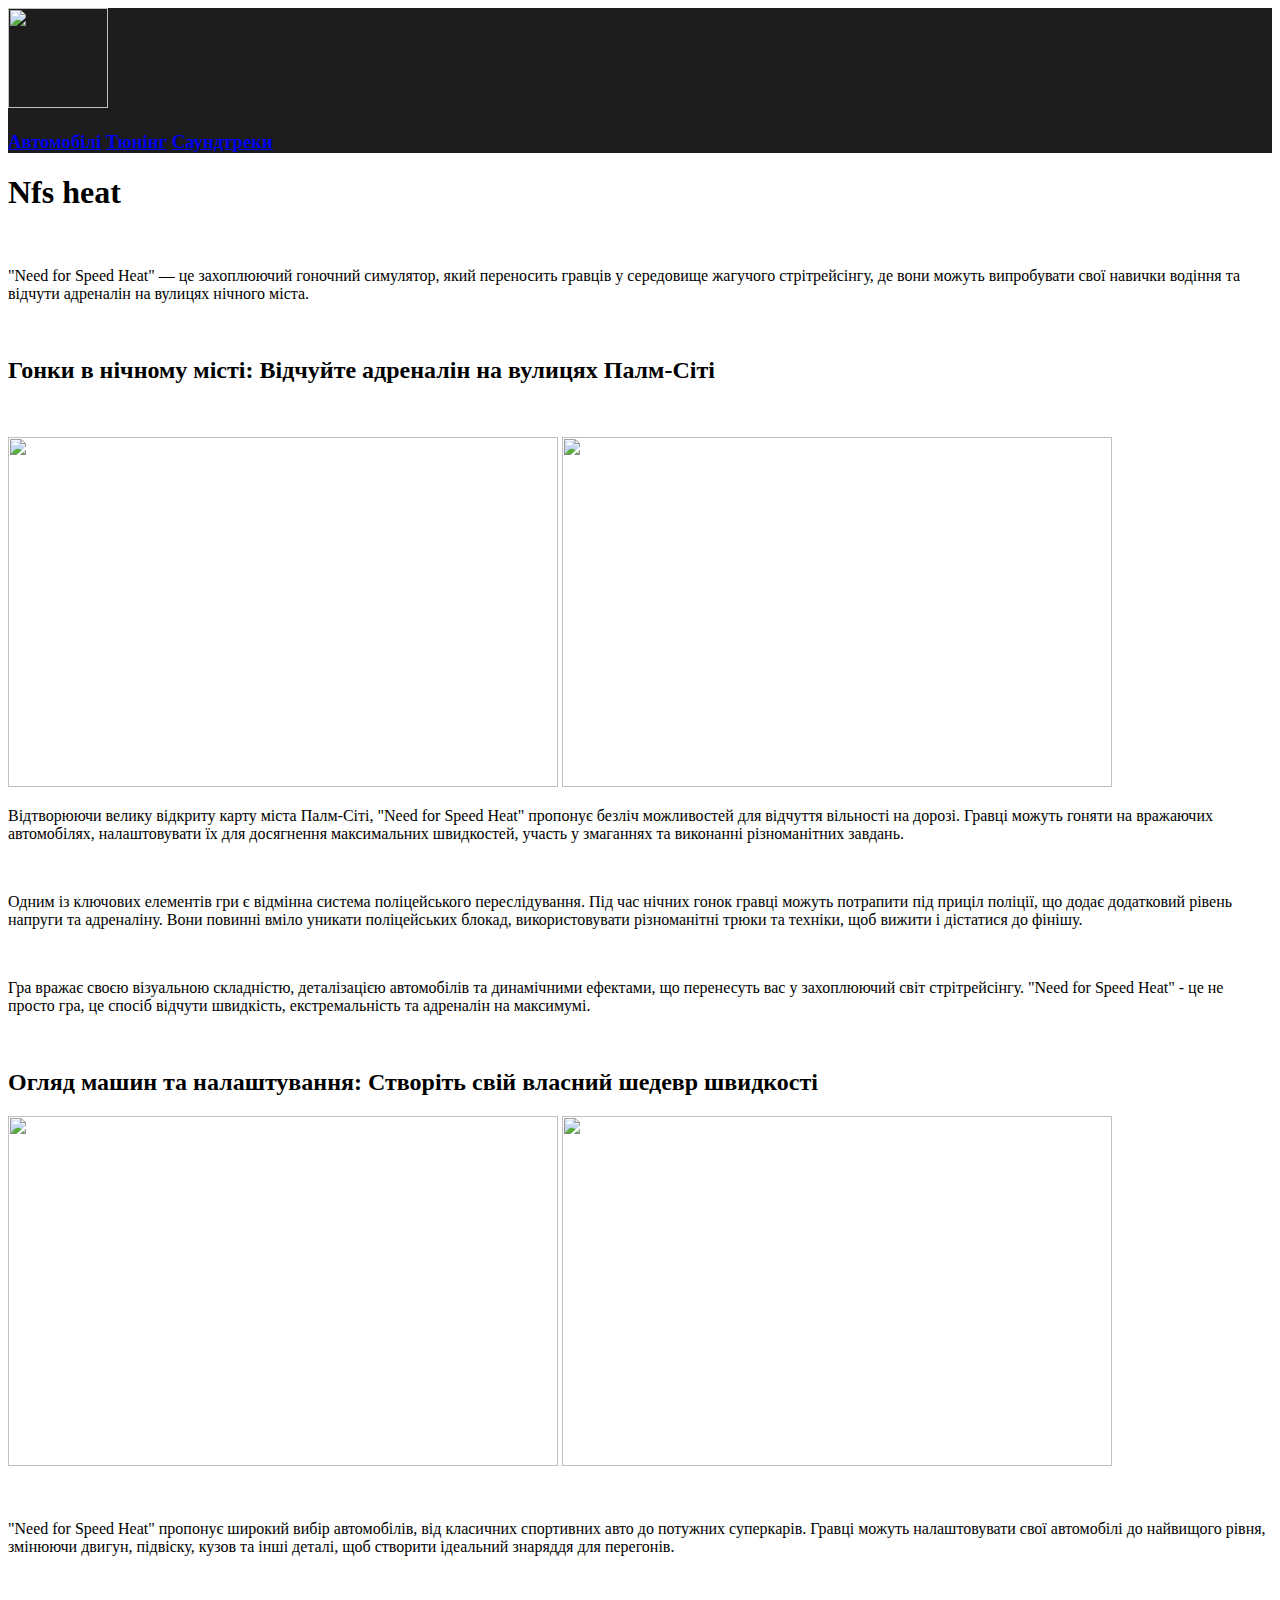
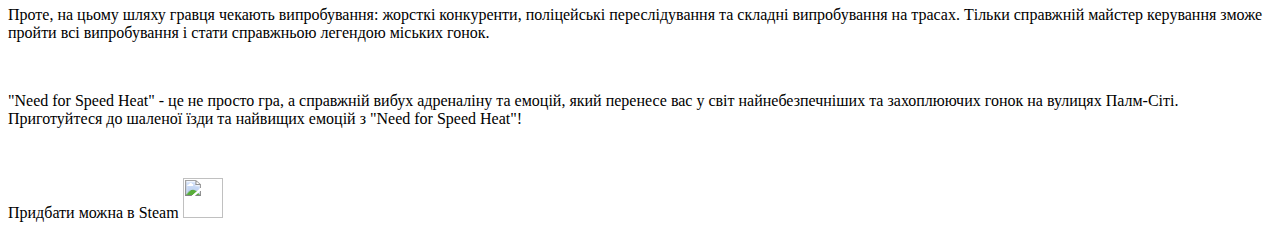
==== index.html @ 2b4552d2 "Create index.html" ====
<!DOCTYPE html>
<html lang="uk">
<head>
    <meta charset="UTF-8">
    <meta name="viewport" content="width=device-width, initial-scale=1.0">
    <title>Nfs heat</title>
    <link rel="stylesheet" href="n.css"/>
</head>
<body  >
  <header style="background-color: #1c1c1c;" >
 <img class="logo" src="https://preview.redd.it/mo1ue5o8y3h31.png?width=1920&format=png&auto=webp&s=ee40ef50d2bb67e024c8e7668ed54eef29b959b7" width="100px" height="100px"/>
<h3>
 <nav>
 <a  href="cars.html" >Автомобілі</a>
 <a  href="tunner.html" > Тюнінг</a>
 <a  href="saundtreck.html" >Саундтреки</a>
  </nav>
  </h3>
  </header>  
<main>
<h1>Nfs heat</h1>
<br/>
<p>"Need for Speed Heat" — це захоплюючий гоночний симулятор, який переносить гравців у середовище жагучого стрітрейсінгу, де вони можуть випробувати свої навички водіння та відчути адреналін на вулицях нічного міста.</p>
<br/>
<h2>Гонки в нічному місті: Відчуйте адреналін на вулицях Палм-Сіті</h2>
<br/> 
<p class="photo">
<img src="https://www.gtplanet.net/forum/media/nfs-heat-palm-city-vice-remaster.58080/full" width="550px" height="350px"/>
<img src="https://pbs.twimg.com/media/EOutDBgXkAEJfD_.jpg:large" width="550px" height="350px"/>
<br/>
</p>
<p>Відтворюючи велику відкриту карту міста Палм-Сіті, "Need for Speed Heat" пропонує безліч можливостей для відчуття вільності на дорозі. Гравці можуть гоняти на вражаючих автомобілях, налаштовувати їх для досягнення максимальних швидкостей, участь у змаганнях та виконанні різноманітних завдань.</p>
<br/>
<p>Одним із ключових елементів гри є відмінна система поліцейського переслідування. Під час нічних гонок гравці можуть потрапити під приціл поліції, що додає додатковий рівень напруги та адреналіну. Вони повинні вміло уникати поліцейських блокад, використовувати різноманітні трюки та техніки, щоб вижити і дістатися до фінішу.</p>
<br/>
<p>Гра вражає своєю візуальною складністю, деталізацією автомобілів та динамічними ефектами, що перенесуть вас у захоплюючий світ стрітрейсінгу. "Need for Speed Heat" - це не просто гра, це спосіб відчути швидкість, екстремальність та адреналін на максимумі.</p>
<br/>
<h2>Огляд машин та налаштування: Створіть свій власний шедевр швидкості</h2>
<p class="photo" > 
    <img src="https://static1.squarespace.com/static/5a4ff2a98a02c747dc17e25b/5a50032f64549a13983ba2ef/5da57834c588be5b4ad63b3e/1571144435018/NFSheat+Volvo+Polestar1%28HeatWhite%29.png?format=1500w" width="550px" height="350px"/> 
    <img src="https://i.redd.it/heres-a-car-from-my-new-nfs-heat-save-oscars-from-v0-i9zll7tutvab1.png?width=1920&format=png&auto=webp&s=5d02d82a543d4e58ba295d09af03b9a04f89f469" width="550px" height="350px"/>
    </p>
<br/>
  <p> "Need for Speed Heat" пропонує широкий вибір автомобілів, від класичних спортивних авто до потужних суперкарів. Гравці можуть налаштовувати свої автомобілі до найвищого рівня, змінюючи двигун, підвіску, кузов та інші деталі, щоб створити ідеальний знаряддя для перегонів.</p>
<br/>
<p>Проте, на цьому шляху гравця чекають випробування: жорсткі конкуренти, поліцейські переслідування та складні випробування на трасах. Тільки справжній майстер керування зможе пройти всі випробування і стати справжньою легендою міських гонок.</p>
<br/>
<p>"Need for Speed Heat" - це не просто гра, а справжній вибух адреналіну та емоцій, який перенесе вас у світ найнебезпечніших та захоплюючих гонок на вулицях Палм-Сіті. Приготуйтеся до шаленої їзди та найвищих емоцій з "Need for Speed Heat"!</p>
</main>
<br/>
<footer>
 <p class="w">Придбати можна в Steam <a class="steam" href="https://store.steampowered.com/app/1222680/Need_for_Speed_Heat/?l=ukrainian"> <img class="im" src="https://upload.wikimedia.org/wikipedia/commons/thumb/8/83/Steam_icon_logo.svg/2048px-Steam_icon_logo.svg.png" height="40px" width="40px"/></a></p>
</footer>
</body>
</html>
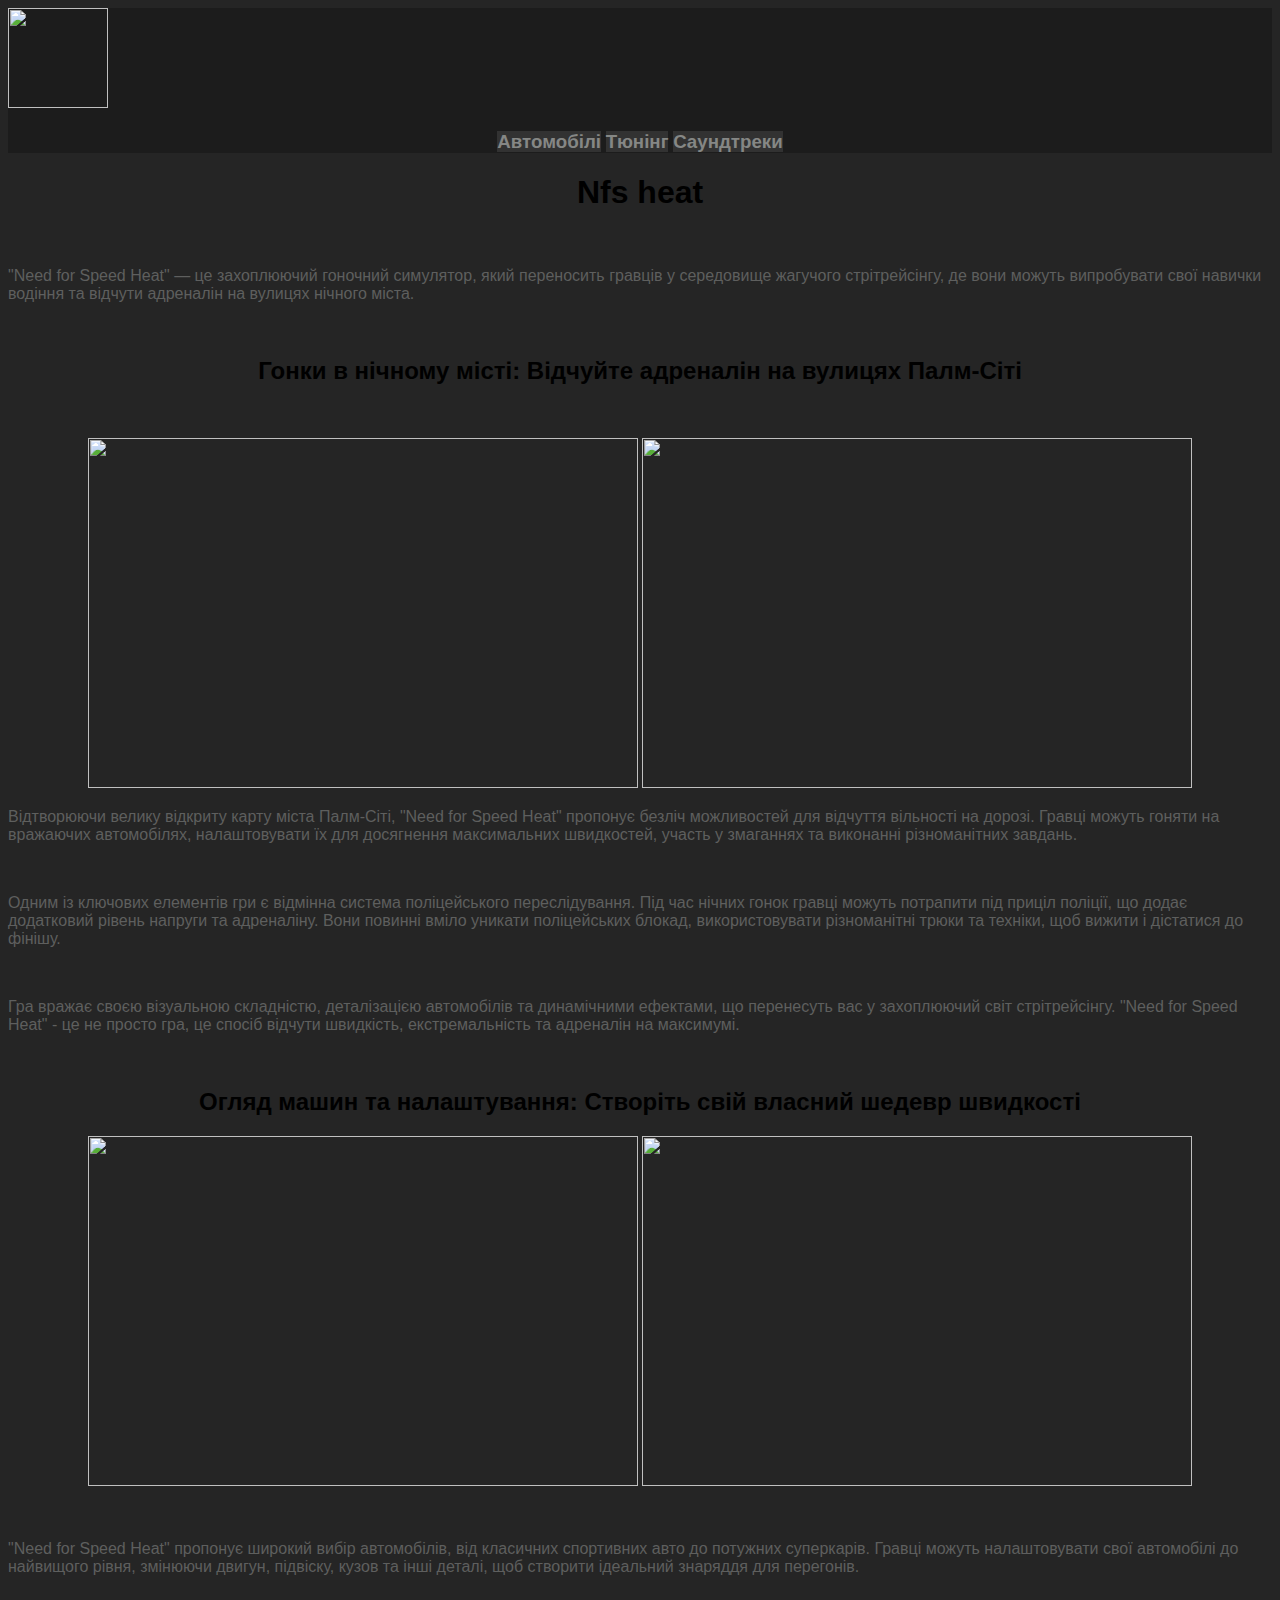
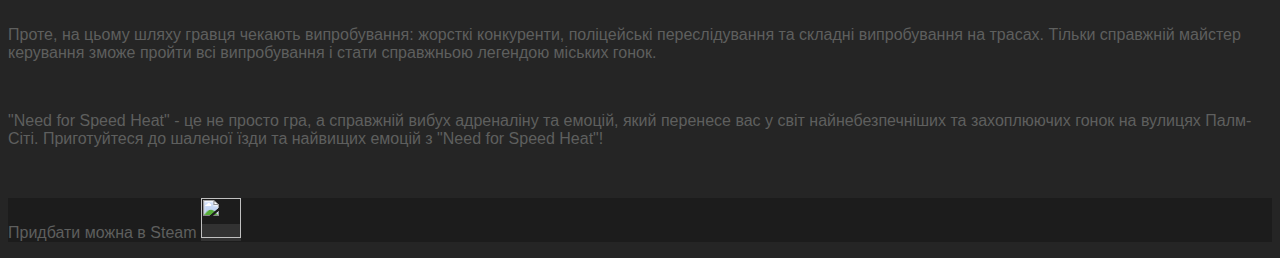
==== commit c6ef95aa: "Update index.html" ====
--- a/index.html
+++ b/index.html
@@ -2,7 +2,7 @@
 <html lang="uk">
 <head>
     <meta charset="UTF-8">
-    <meta name="viewport" content="width=device-width, initial-scale=1.0">
+    <meta name="google-site-verification" content="BDYR4GzFn6dAltmGrOh_otACxFlFJuaz0OeRpoTpjJk" />
     <title>Nfs heat</title>
     <link rel="stylesheet" href="n.css"/>
 </head>
--- a/n.css
+++ b/n.css
@@ -0,0 +1,56 @@
+a{
+    color: #858785;
+    text-decoration: none;
+    margin: 25 px;
+    text-align: center;
+    font-size: 25 px; 
+    font-family:'Gill Sans', 'Gill Sans MT', Calibri, 'Trebuchet MS', sans-serif ;
+    border-radius: 55 px;
+    padding: 5 px;
+    background-color:#323232;
+}
+h1{
+    text-align: center;
+    font-size: 50 px;
+    font-family: 'Gill Sans', 'Gill Sans MT', Calibri, 'Trebuchet MS', sans-serif;
+}
+h2{
+    text-align: center;
+    font-size: 40 px;
+    font-family: 'Gill Sans', 'Gill Sans MT', Calibri, 'Trebuchet MS', sans-serif;
+}
+p{
+    font-size: 30 px;
+    font-family: 'Gill Sans', 'Gill Sans MT', Calibri, 'Trebuchet MS', sans-serif;
+    color: #5E5F5E;
+
+}
+body{
+ background-color: #252525;
+}
+h3 nav{
+text-align: center;
+
+}
+.logo{
+    margin-top: 35 px;
+}
+h3{
+    background-color:#1C1C1C;
+    padding: 15 px;
+}
+.photo{
+    text-align: center;
+}
+img{
+    padding: 20 px;
+}
+footer{
+    background-color: #1C1C1C;
+}
+.steam{
+    text-decoration: none;
+}
+.w{
+    margin-bottom: 15 px;
+}
